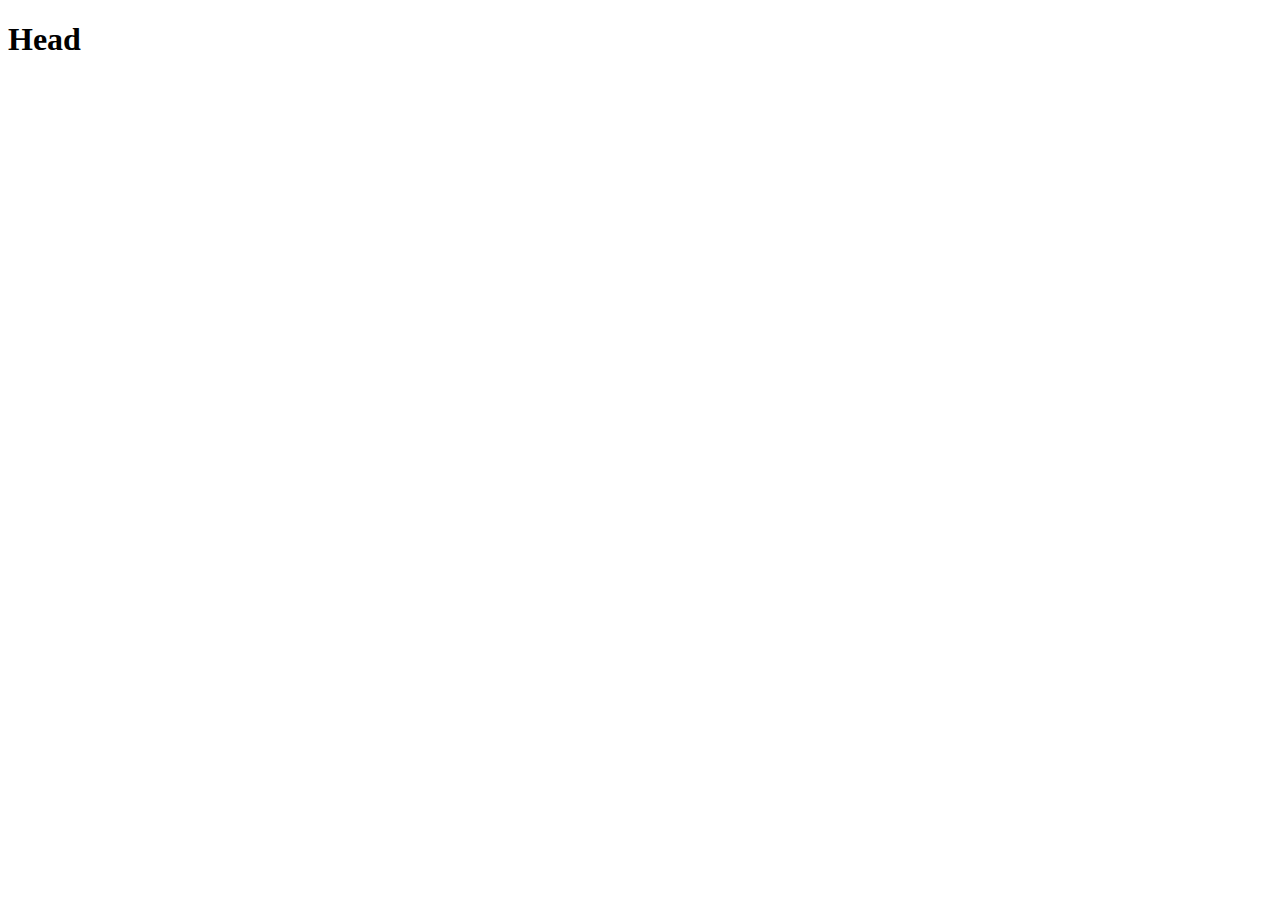
==== test.html @ 0b564d42 "push test.html one two three" ====
<!DOCTYPE html>
<html lang="en">
<head>
    <meta charset="UTF-8">
    <meta name="viewport" content="width=device-width, initial-scale=1.0">
    <title>Document</title>
    <link rel="stylesheet" href="./home.css">
</head>
<body>
    <h1>Head</h1>
</body>
</html>
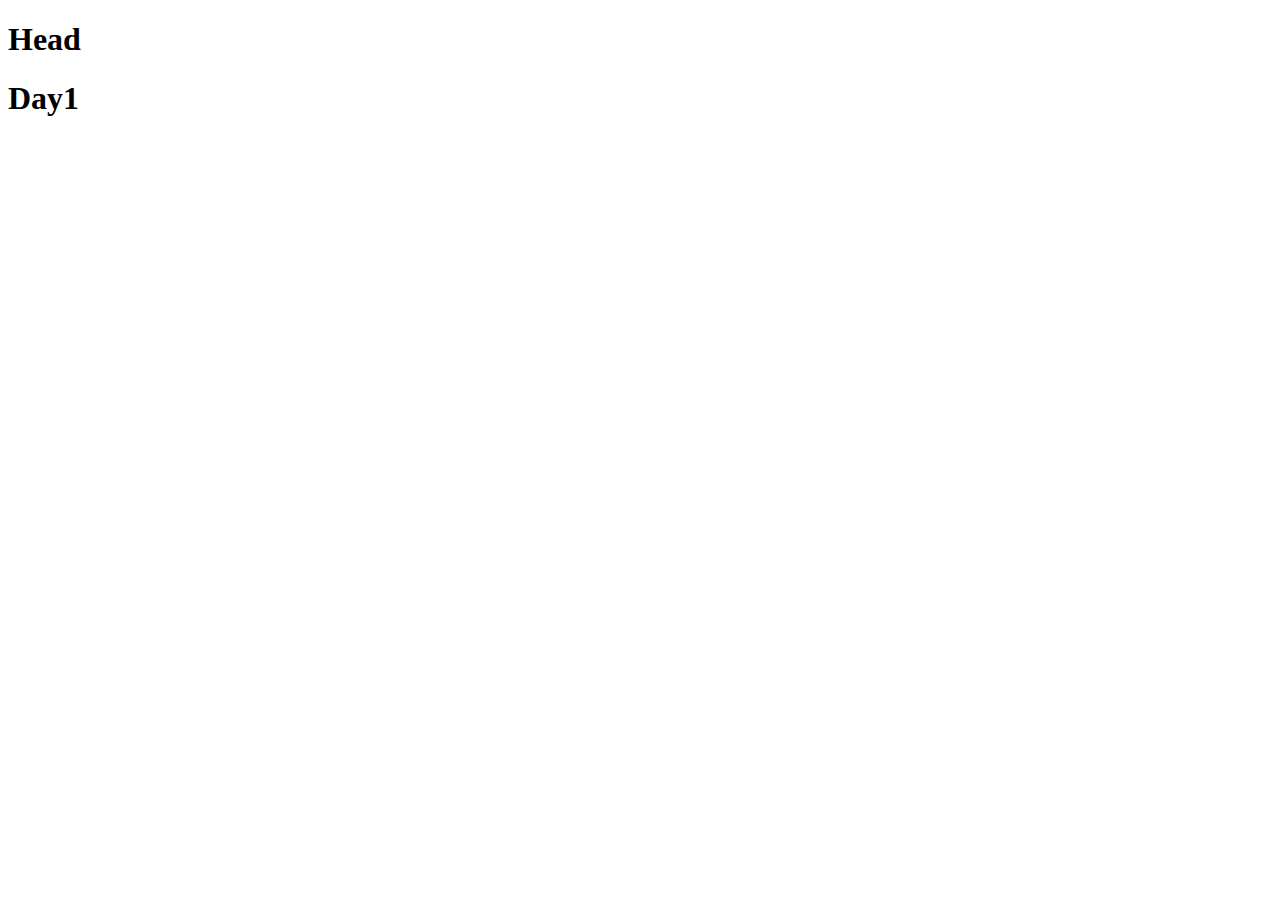
==== commit 59f0d91d: "Day1" ====
--- a/test.html
+++ b/test.html
@@ -8,5 +8,6 @@
 </head>
 <body>
     <h1>Head</h1>
+    <h1>Day1</h1>
 </body>
 </html>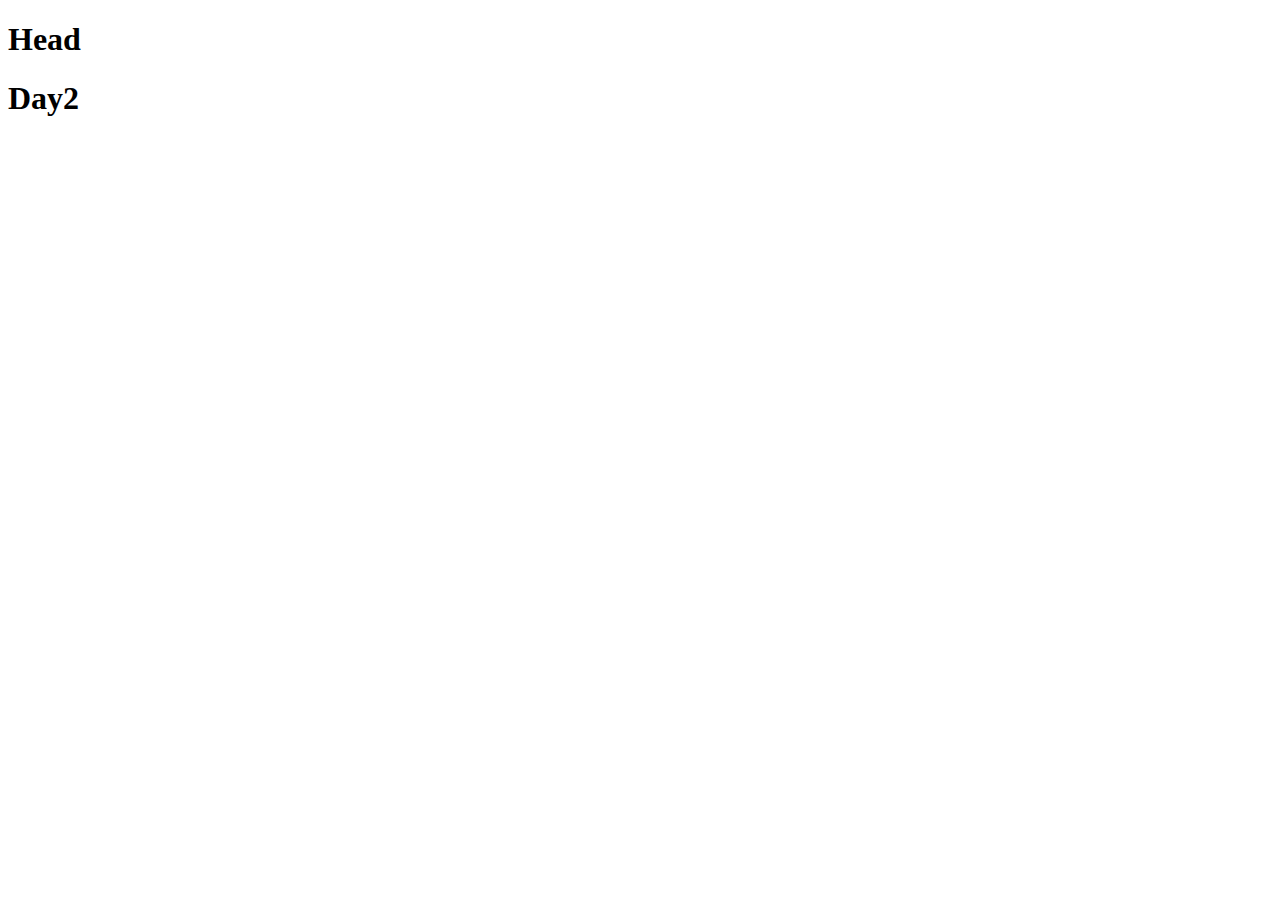
==== commit b1a21acf: "Day2" ====
--- a/test.html
+++ b/test.html
@@ -8,6 +8,6 @@
 </head>
 <body>
     <h1>Head</h1>
-    <h1>Day1</h1>
+    <h1>Day2</h1>
 </body>
 </html>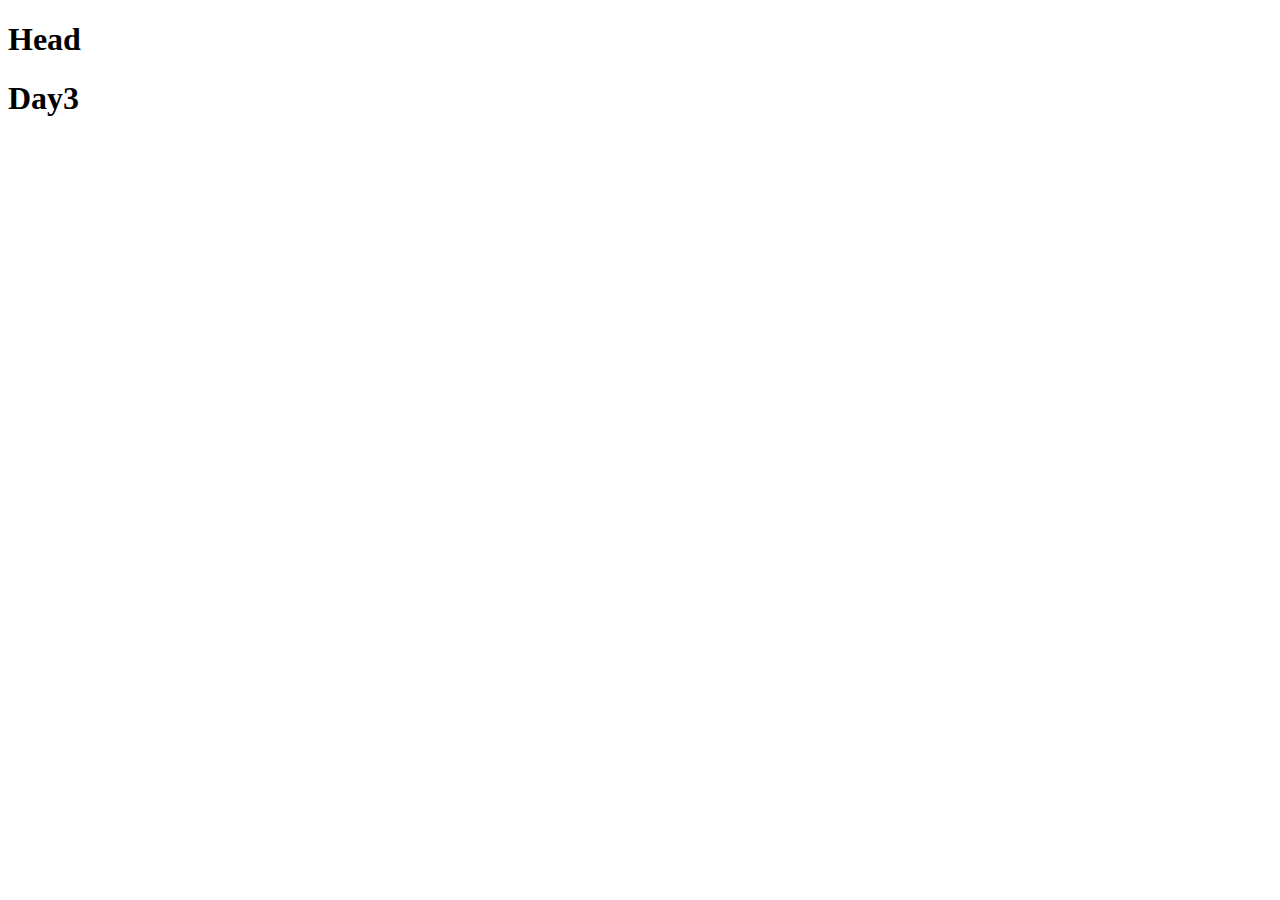
==== commit 678fc2db: "Day3" ====
--- a/test.html
+++ b/test.html
@@ -8,6 +8,6 @@
 </head>
 <body>
     <h1>Head</h1>
-    <h1>Day2</h1>
+    <h1>Day3</h1>
 </body>
 </html>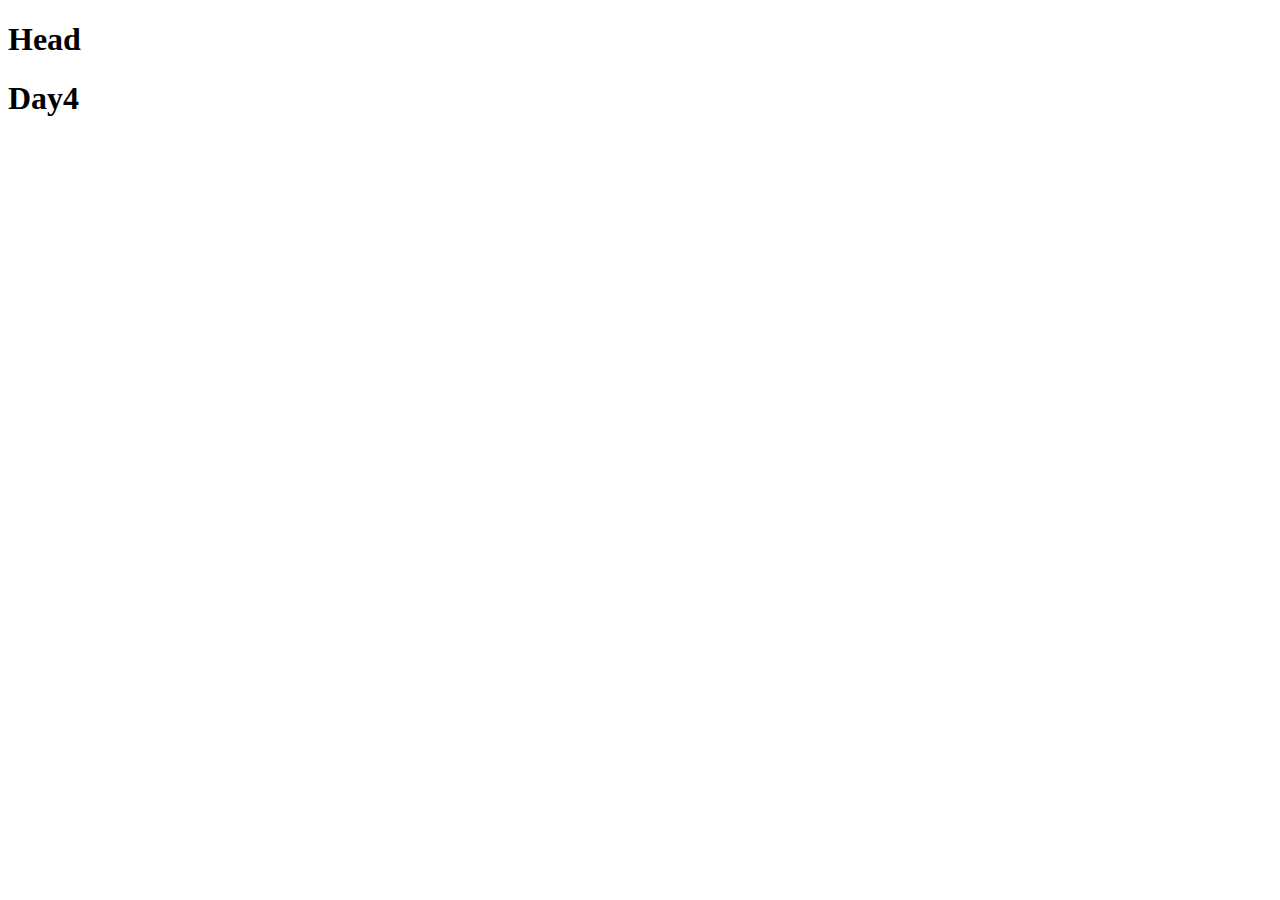
==== commit 09a1d4ad: "Day4" ====
--- a/test.html
+++ b/test.html
@@ -8,6 +8,6 @@
 </head>
 <body>
     <h1>Head</h1>
-    <h1>Day3</h1>
+    <h1>Day4</h1>
 </body>
 </html>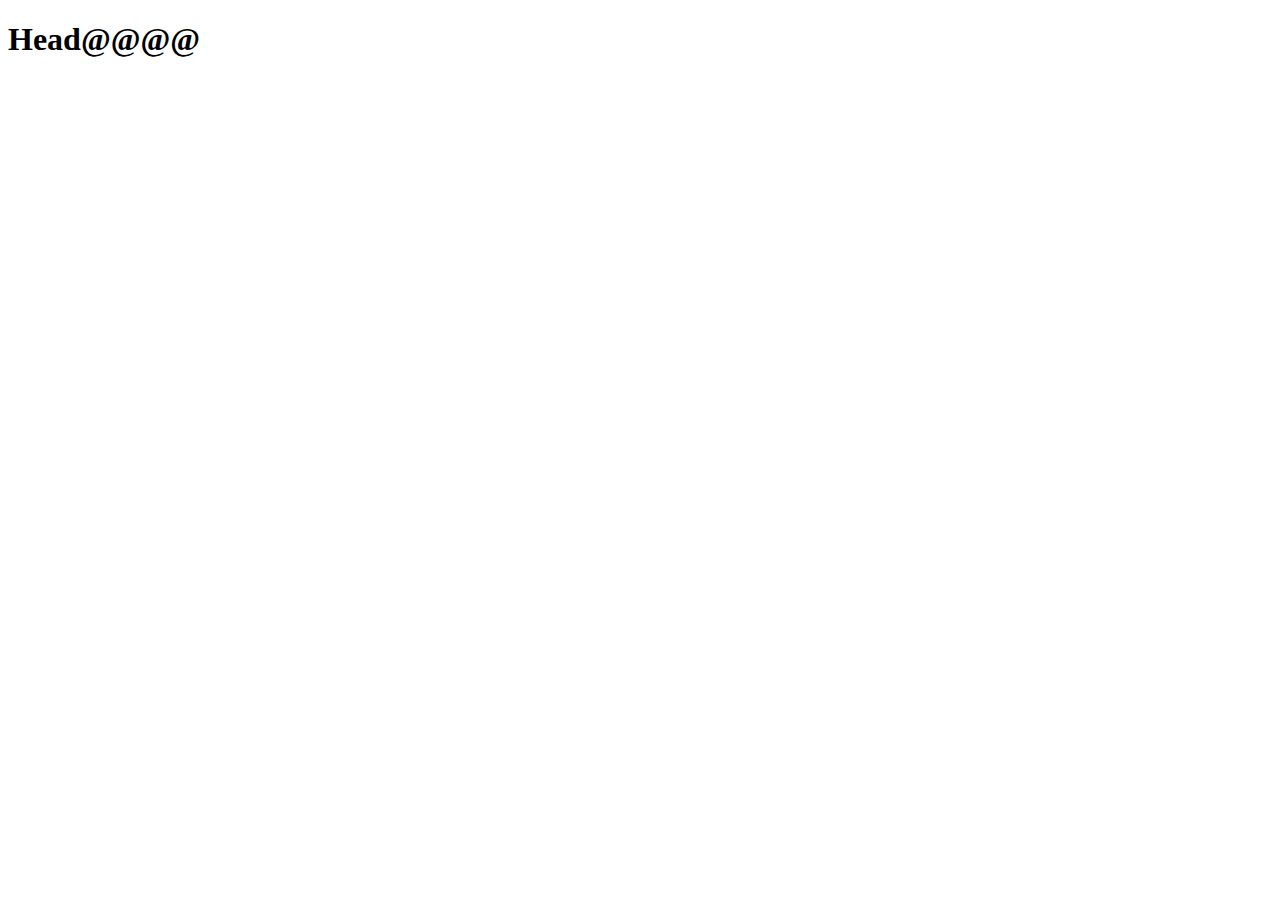
==== commit 4e0f6b67: "change head" ====
--- a/test.html
+++ b/test.html
@@ -7,7 +7,6 @@
     <link rel="stylesheet" href="./home.css">
 </head>
 <body>
-    <h1>Head</h1>
-    <h1>Day4</h1>
+    <h1>Head@@@@</h1>
 </body>
 </html>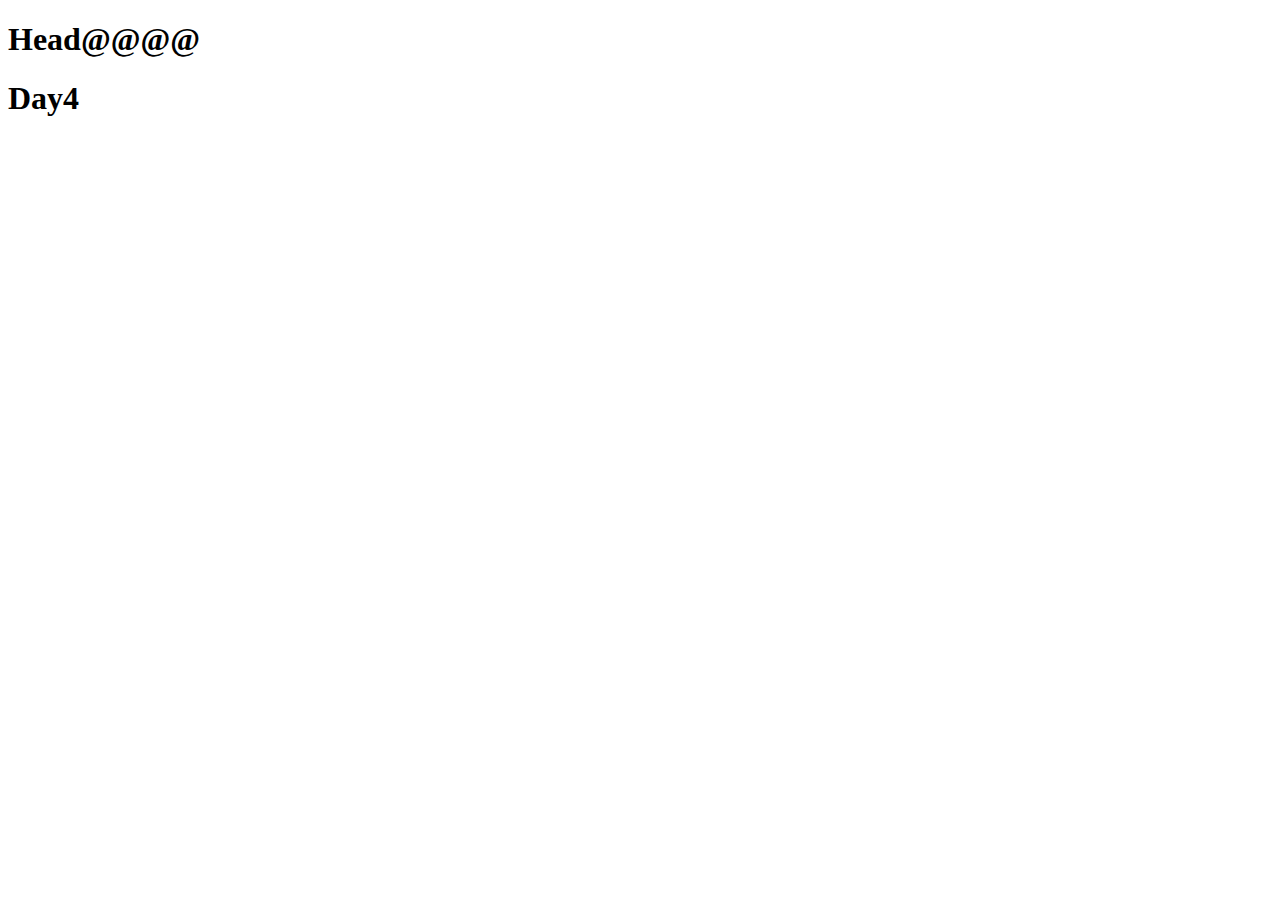
==== commit 648e1d66: "final T" ====
--- a/test.html
+++ b/test.html
@@ -8,5 +8,6 @@
 </head>
 <body>
     <h1>Head@@@@</h1>
+    <h1>Day4</h1>
 </body>
 </html>